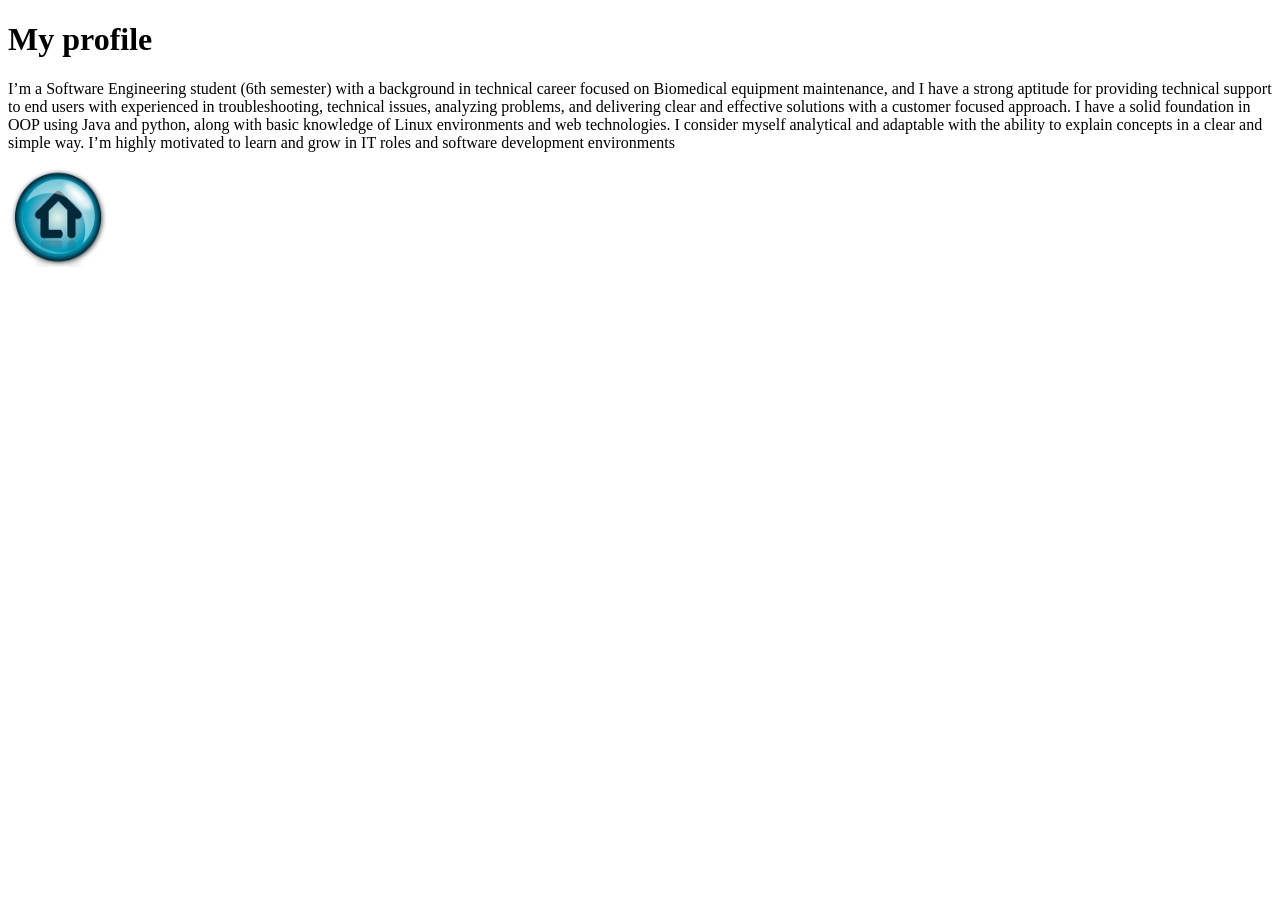
==== abot me.html @ 3ceb4f46 "Add files via upload" ====
<!DOCTYPE html>
<html lang="en">

<head>
    <meta charset="UTF-8">
    <title>About me </title>
</head>
<body>
    

<h1>My profile</h1>

<p>I’m a Software Engineering student (6th semester) with a background in technical career focused on Biomedical
    equipment maintenance,
    and I have a strong aptitude for providing technical support to end users with experienced in
    troubleshooting, technical issues, analyzing problems, and delivering clear and effective solutions with a customer
    focused approach.
    I have a solid foundation in OOP using Java and python, along with basic knowledge of Linux environments and web
    technologies.
    I consider myself analytical and adaptable with the ability to explain concepts in a clear and simple way.
    I’m highly motivated to learn and grow in IT roles and software development environments
</p>

<a href="./index.html"> <img src="./assets/buttom.jpg" width="100">
</a>
</body>
</html>
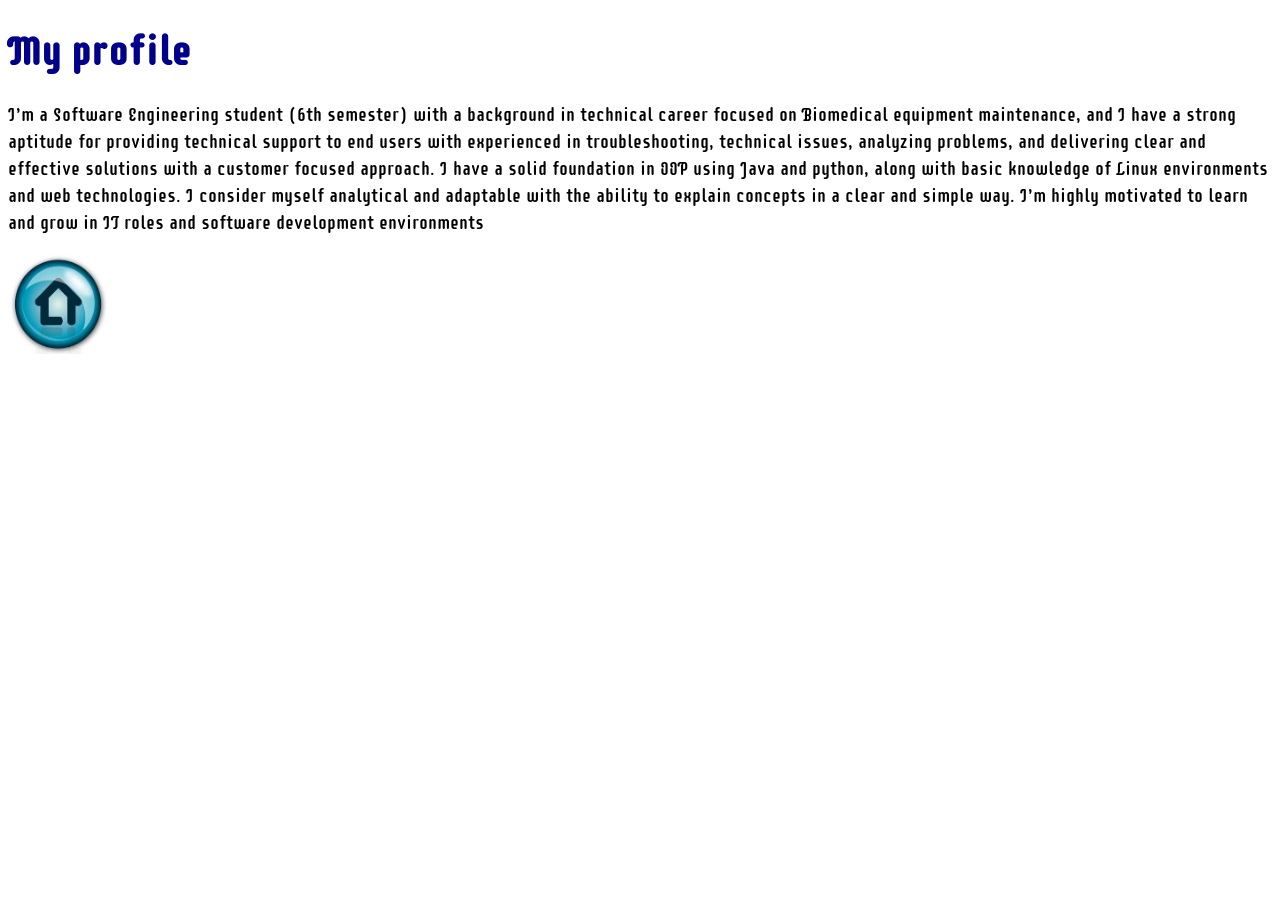
==== commit 55ba9342: "Add files via upload" ====
--- a/abot me.html
+++ b/abot me.html
@@ -4,6 +4,12 @@
 <head>
     <meta charset="UTF-8">
     <title>About me </title>
+    <link rel="stylesheet"href="./CSS/style.css">
+   <!--la fuente /-->
+	<link rel="preconnect" href="https://fonts.googleapis.com">
+	<link rel="preconnect" href="https://fonts.gstatic.com" crossorigin>
+	<link href="https://fonts.googleapis.com/css2?family=Libre+Baskerville:ital,wght@0,400..700;1,400..700&family=Supermercado+One&display=swap" rel="stylesheet">
+</head>
 </head>
 <body>
     
--- a/CSS/style.css
+++ b/CSS/style.css
@@ -0,0 +1,29 @@
+
+h1 {
+  color: darkblue;
+  font-size: 40px;
+}
+
+h2 {
+  color: teal;
+}
+
+p {
+  font-size: 18px;
+  line-height: 1.5;
+}
+
+ul {
+  background-color: lightgray;
+}
+
+li {
+  margin-bottom: 10px;
+}
+
+hr {
+  border: 2px solid black;
+}
+body {
+    font-family: "Supermercado One", sans-serif;
+}
